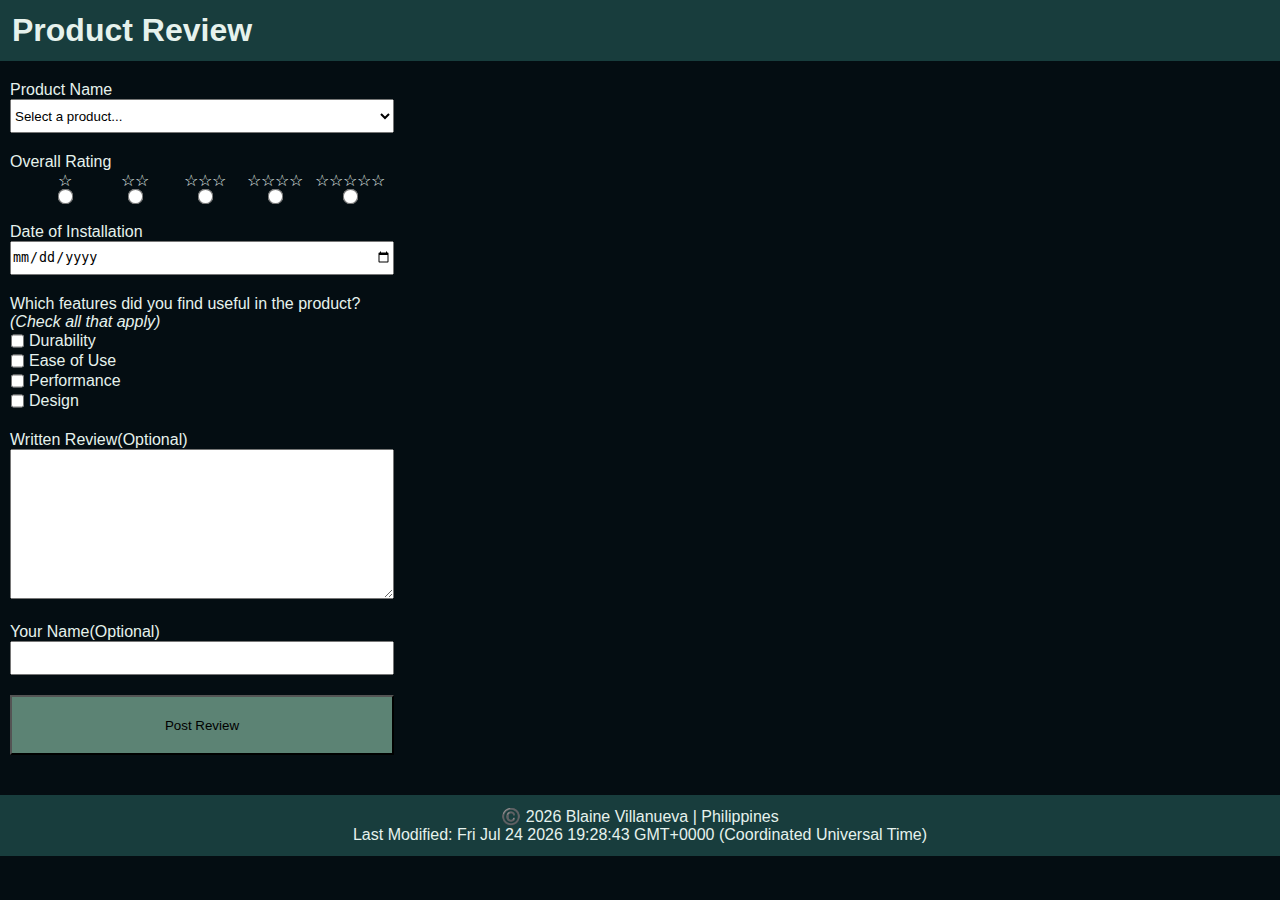
==== form.html @ 3328abcf "intial push" ====
<!DOCTYPE html>
<html lang="en">
<head>
    <meta charset="UTF-8">
    <meta name="viewport" content="width=device-width, initial-scale=1.0">
    <meta name="author" content="Blaine Villanueva">
    <meta name="description" content="Review form">
    <link href="styles/form.css" rel="stylesheet">
    <script src="scripts/form.js" defer></script>
    <title>Product Review</title>
</head>
<body>
    <header>
        <h1>Product Review</h1>
    </header>
    <main>
        <form action="review.html" method="get" id="reviewForm">
            <label class="inputGroup">Product Name<br>
                <select class="inputGroup" id="productName" required>
                    <option value="" disabled selected>Select a product...</option>
                </select>
            </label>
            
            <fieldset id="rating"class="inputGroup">
                <legend>Overall Rating</legend>
                <label>☆<input type="radio" name="rating" value="1" required></label>

                <label>☆☆<input type="radio" name="rating" value="2" required></label>

                <label>☆☆☆<input type="radio" name="rating" value="3" required></label>
                <label>☆☆☆☆<input type="radio" name="rating" value="4" required></label>
                <label>☆☆☆☆☆<input type="radio" name="rating" value="5" required></label>
            </fieldset>
            
            <label class="inputGroup">Date of Installation<br><input type="date" name="installationDate" id="installationDate" class="inputGroup" required></label>

            <fieldset id="checkboxGroup" class="inputGroup">
                <legend>Which features did you find useful in the product?<br><i>(Check all that apply)</i></legend>

                <label><input type="checkbox" id="checkbox" name="features" value="durability">Durability</label>
                <label><input type="checkbox" id="checkbox" name="features" value="ease">Ease of Use</label>
                <label><input type="checkbox" id="checkbox" name="features" value="performance">Performance</label>
                <label><input type="checkbox" id="checkbox" name="features" value="design">Design</label>
            </fieldset>

            <label>Written Review<span class="optional">(Optional)</span><br><textarea name="comment" id="comment"class="inputGroup"></textarea></label>

            <fieldset class="inputGroup">
                <label>Your Name<span class="optional">(Optional)</span><br><input type="text" id="userName" name="userName"></label>
            </fieldset>

            <button class="inputGroup" type="submit">Post Review</button>
        </form>
    </main>
    <footer>
        <p>
            ©️
            <span id="currentYear"></span>
            Blaine Villanueva | Philippines
        </p>

        <p id="lastModified"></p>
    </footer>
</body>
</html>
---- styles/form.css ----
* {
    margin:0;
    padding:0;
    box-sizing:border-box;
}

:root {
    --background: #040D12;
    --secondary-background: #183D3D;
    --accents: #5C8374;
    --texts: #E6F2ED;
}

footer{
    margin:0;
    padding:0;
    display:flex;
    justify-content: center;
    flex-direction: column;
    text-align: center;
    justify-content: center;
}

body{
    font-family: Arial, Helvetica, sans-serif;
    background-color: var(--background);
    display:block;
    color:var(--texts);
}

header, footer{
    background: var(--secondary-background);
    padding: .75rem;
}

fieldset{
    border-style: none;
}

form{
    display:block;
    width:96%;
    max-width: 400px;
    margin: 20px 10px;
}

#checkboxGroup label{
    display:flex;
    padding:1px;
}

.inputGroup{
    margin-bottom:20px;
}

input[type='checkbox']{
    margin-right: 5px;
}



#rating {
    display: flex;
    justify-content: center;
    gap: 10px;
}

#rating label {
    display: flex;
    flex-direction: column;
    align-items: center;
    min-width:15%;
}

input[type='radio']{
    transform:scale(1.2);
}

select,input[type='text'],input[type='date']{
    max-width:400px;
    width:96%;
    height:34px;
}

textarea{
    width:96%;
    max-width:400px;
    height:150px;
}

button{
    background-color: var(--accents);
    height:60px;
    width:96%;
}
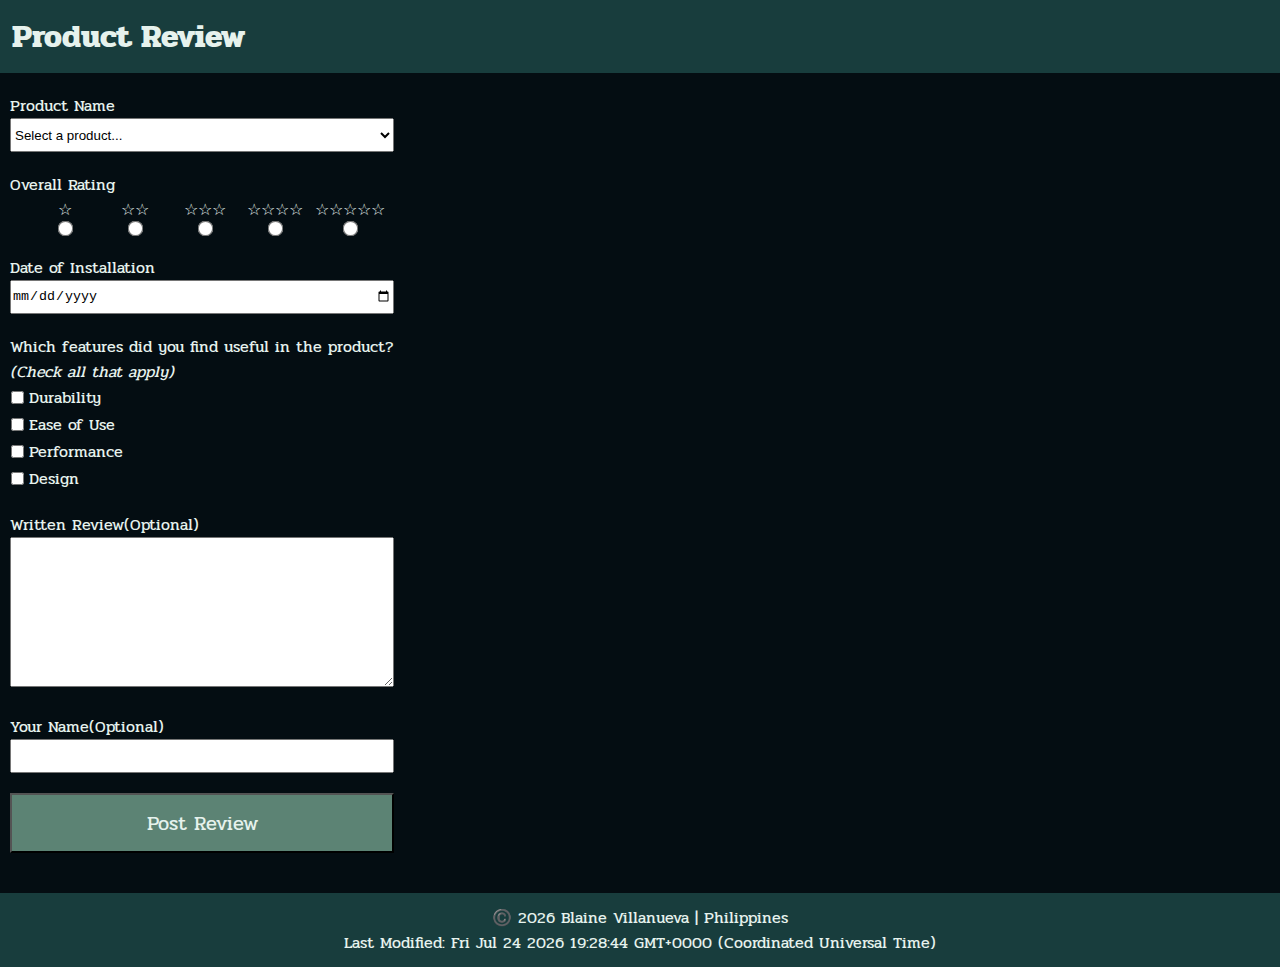
==== commit 70e1406b: "added fonts" ====
--- a/form.html
+++ b/form.html
@@ -4,9 +4,12 @@
     <meta charset="UTF-8">
     <meta name="viewport" content="width=device-width, initial-scale=1.0">
     <meta name="author" content="Blaine Villanueva">
-    <meta name="description" content="Review form">
-    <link href="styles/form.css" rel="stylesheet">
+    <meta name="description" content="Review form for a product review page">
+    <link rel="stylesheet" href="styles/form.css">
     <script src="scripts/form.js" defer></script>
+    <link rel="preconnect" href="https://fonts.googleapis.com">
+    <link rel="preconnect" href="https://fonts.gstatic.com" crossorigin>
+    <link href="https://fonts.googleapis.com/css2?family=Pridi:wght@200;300;400;500;600;700&display=swap" rel="stylesheet">
     <title>Product Review</title>
 </head>
 <body>
--- a/styles/form.css
+++ b/styles/form.css
@@ -22,7 +22,7 @@
 }
 
 body{
-    font-family: Arial, Helvetica, sans-serif;
+    font-family: "Pridi", serif;
     background-color: var(--background);
     display:block;
     color:var(--texts);
@@ -92,4 +92,7 @@
     background-color: var(--accents);
     height:60px;
     width:96%;
+    color:var(--texts);
+    font-family: "Pridi", serif;
+    font-size:1.25rem;
 }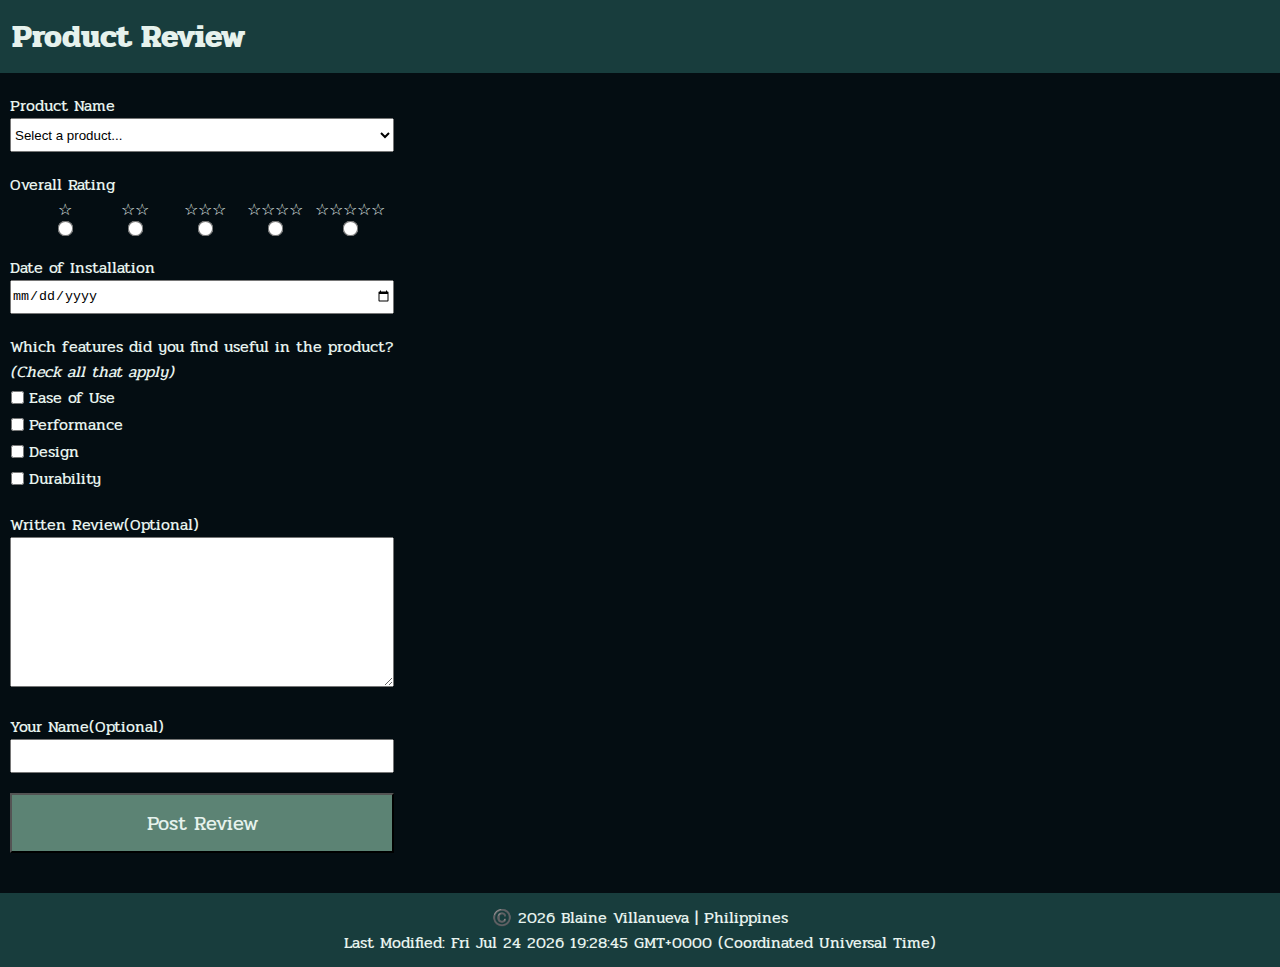
==== commit 794704e2: "spacing change" ====
--- a/form.html
+++ b/form.html
@@ -24,7 +24,7 @@
                 </select>
             </label>
             
-            <fieldset id="rating"class="inputGroup">
+            <fieldset id="rating" class="inputGroup">
                 <legend>Overall Rating</legend>
                 <label>☆<input type="radio" name="rating" value="1" required></label>
 
@@ -40,13 +40,13 @@
             <fieldset id="checkboxGroup" class="inputGroup">
                 <legend>Which features did you find useful in the product?<br><i>(Check all that apply)</i></legend>
 
-                <label><input type="checkbox" id="checkbox" name="features" value="durability">Durability</label>
-                <label><input type="checkbox" id="checkbox" name="features" value="ease">Ease of Use</label>
-                <label><input type="checkbox" id="checkbox" name="features" value="performance">Performance</label>
-                <label><input type="checkbox" id="checkbox" name="features" value="design">Design</label>
+                <label><input type="checkbox" name="features" value="ease">Ease of Use</label>
+                <label><input type="checkbox" name="features" value="performance">Performance</label>
+                <label><input type="checkbox" name="features" value="design">Design</label>
+                <label><input type="checkbox" name="features" value="durability">Durability</label>
             </fieldset>
 
-            <label>Written Review<span class="optional">(Optional)</span><br><textarea name="comment" id="comment"class="inputGroup"></textarea></label>
+            <label>Written Review<span class="optional">(Optional)</span><br><textarea name="comment" id="comment" class="inputGroup"></textarea></label>
 
             <fieldset class="inputGroup">
                 <label>Your Name<span class="optional">(Optional)</span><br><input type="text" id="userName" name="userName"></label>
